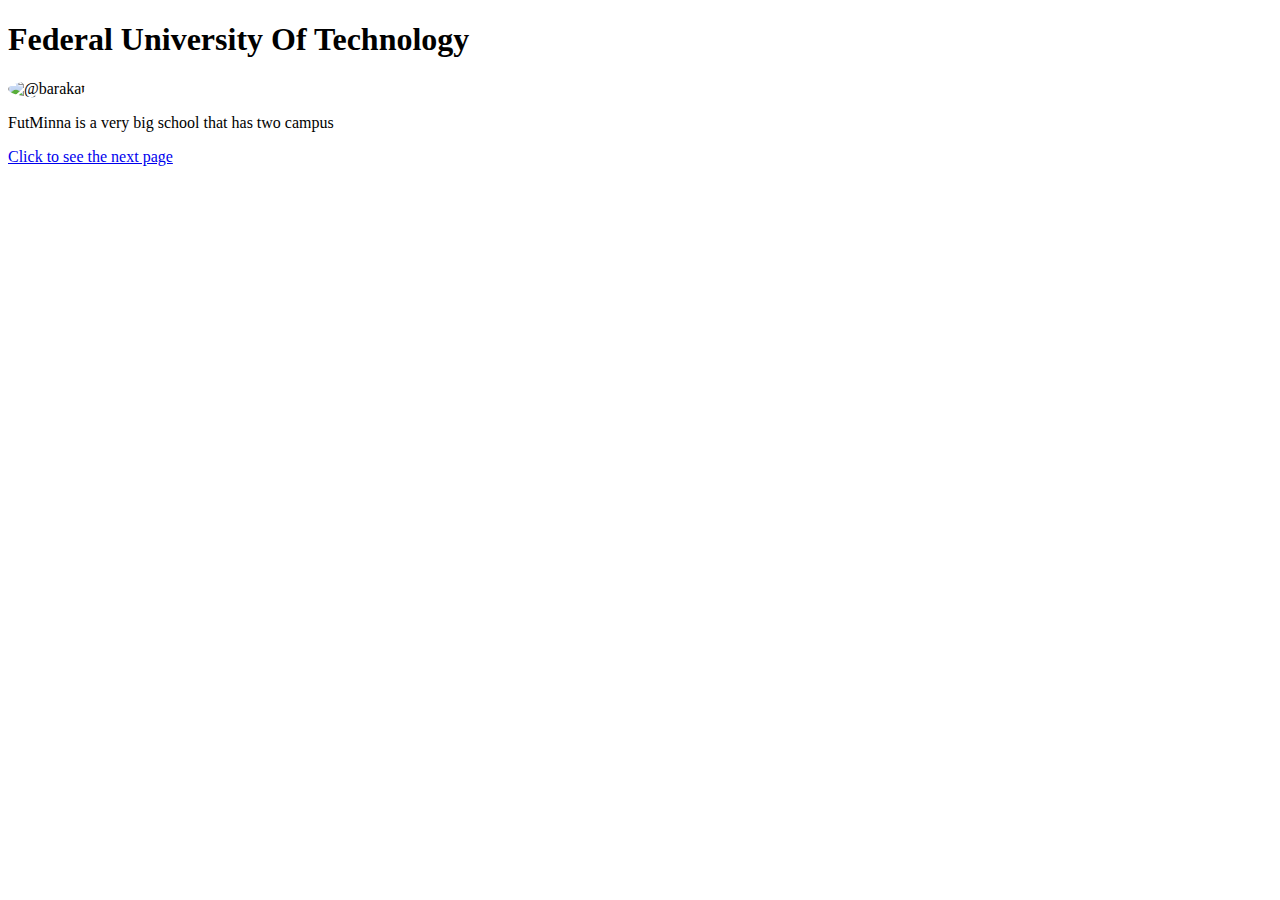
==== index.html @ 7099d73c "first commit" ====
<!DOCTYPE html>
<html>
<head>
<title> Our first title </title>
</head>
<body>
<h1>Federal University Of Technology</h1>
<img src="yb.jpg" style="border-radius:50%" alt="@barakat" width="300" height="300">
<p>FutMinna is a very big school that has two campus</p>
<a href="yonab.html">Click to see the next page</a>
</body>
</html>
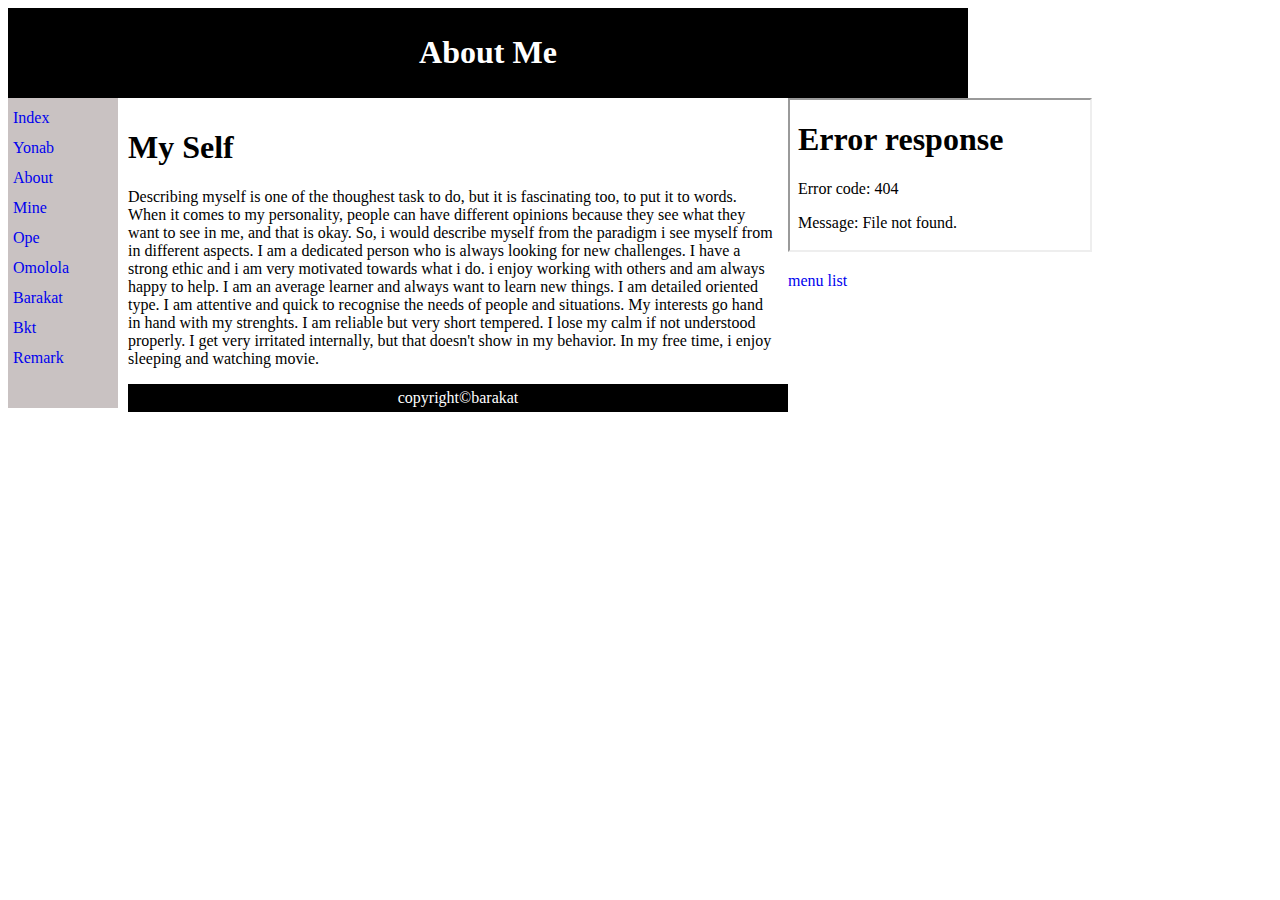
==== commit c6095be9: "updated" ====
--- a/index.html
+++ b/index.html
@@ -1,12 +1,70 @@
 <!DOCTYPE html>
 <html>
-<head>
-<title> Our first title </title>
-</head>
-<body>
-<h1>Federal University Of Technology</h1>
-<img src="yb.jpg" style="border-radius:50%" alt="@barakat" width="300" height="300">
-<p>FutMinna is a very big school that has two campus</p>
-<a href="yonab.html">Click to see the next page</a>
-</body>
+    <head>
+        <style>
+            #header {
+                 background-color: black;
+                 color: white;
+                 padding: 5px;
+                 text-align: center;
+                 width: 950px;
+            }
+            #nav {
+               background-color: rgb(201, 194, 194);
+               float: left;
+               height: 300px;
+               width: 100px;
+               padding: 5px;
+               line-height: 30px;
+            }
+            #section {
+                width: 650px;
+                padding: 10px;
+                float: left
+            }
+            #footer {
+                background-color: black;
+                color: white;
+                padding: 5px;
+                text-align: center;
+                /* clear: both; */
+                width:100%;
+                margin: 0;
+                /* float:left; */
+            }
+            a{
+                text-decoration: none;
+            }
+        </style>
+        <title>My Self</title>
+    </head>
+    <bod>
+        <div id="header">
+           <h1>About Me</h1> 
+        </div>
+        <div id="nav">
+           <a href="index.html">Index</a><br><a href="yonab.html">Yonab</a><br><a href="about.html">About</a><br>
+           <a href="mine.html">Mine</a><br><a href="ope.html">Ope</a><br><a href="omolola.html">Omolola</a><br>
+           <a href="barakat.html">Barakat</a><br><a href="bkt.html">Bkt</a><br><a href="remark.txt">Remark</a>
+           <br>
+           </div>
+        <div id="section">
+            <h1>My Self</h1>
+            <p>Describing myself is one of the thoughest task to do, but it is fascinating too, to put it to words.
+                When it comes to my personality, people can have different opinions because they see what they
+              want to see in me, and that is okay. So, i would describe myself from the paradigm i see myself 
+              from in different aspects. I am a dedicated person who is always looking for new challenges.
+              I have a strong ethic and i am very motivated towards what i do. i enjoy working with others and am
+              always happy to help. I am an average learner and always want to learn new things. I am detailed oriented
+              type. I am attentive and quick to recognise the needs of people and situations. My interests go hand in hand
+              with my strenghts. I am reliable but very short tempered. I lose my calm if not understood properly. I get
+              very irritated internally, but that doesn't show in my behavior. In my free time, i enjoy sleeping and watching movie.
+            </p>
+            <div id="footer">
+                copyright&copy;barakat
+            </div>
+        </div>
+        <iframe src="chichi/by.jpg" name="iframe_person"></iframe>
+        <p><a href="ope.html" target="iframe_person">menu list</a></p>
+    </body>
 </html>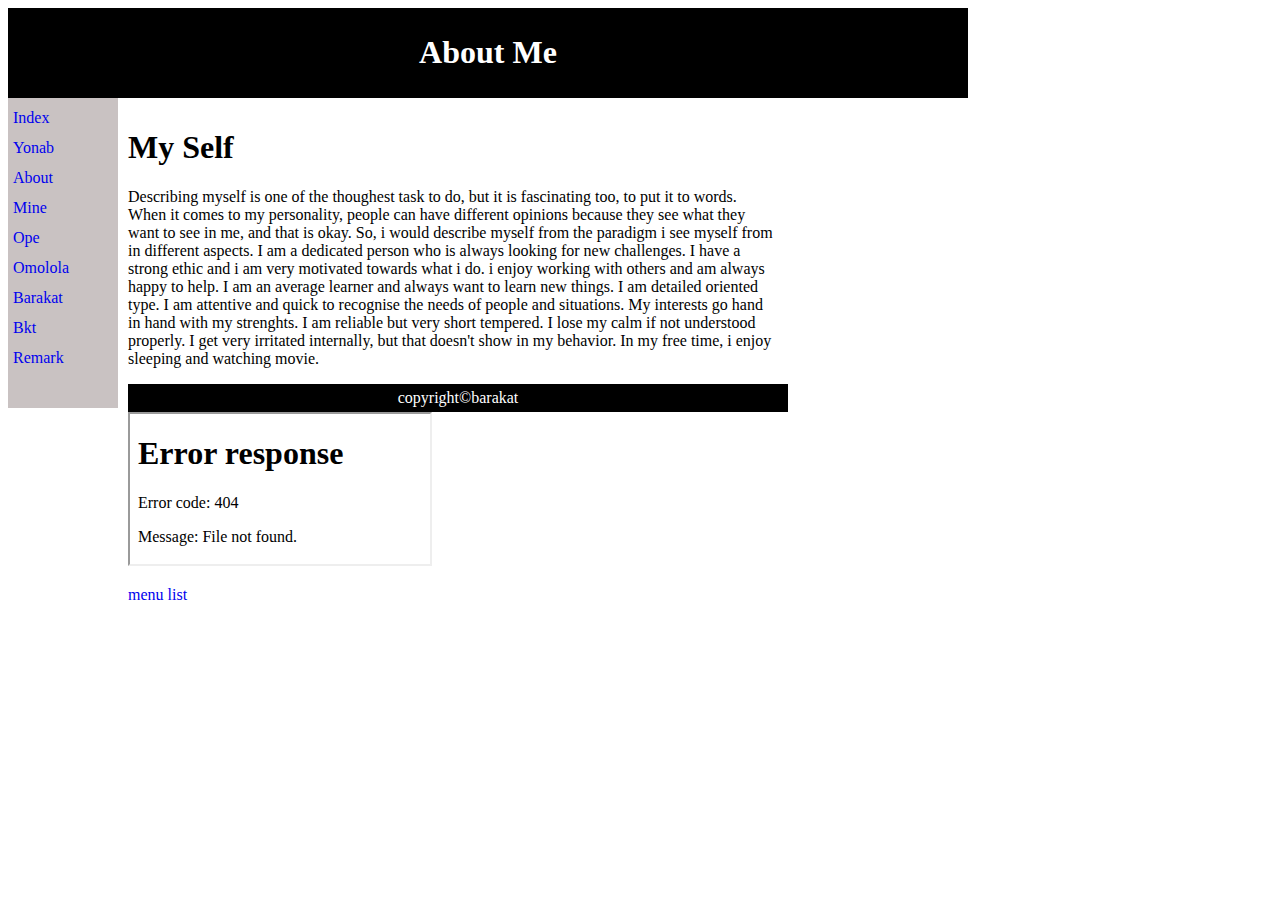
==== commit 6701927a: "first comment" ====
--- a/index.html
+++ b/index.html
@@ -63,8 +63,7 @@
             <div id="footer">
                 copyright&copy;barakat
             </div>
-        </div>
-        <iframe src="chichi/by.jpg" name="iframe_person"></iframe>
+        <iframe src="by.jpg" name="iframe_person"></iframe>
         <p><a href="ope.html" target="iframe_person">menu list</a></p>
     </body>
 </html>